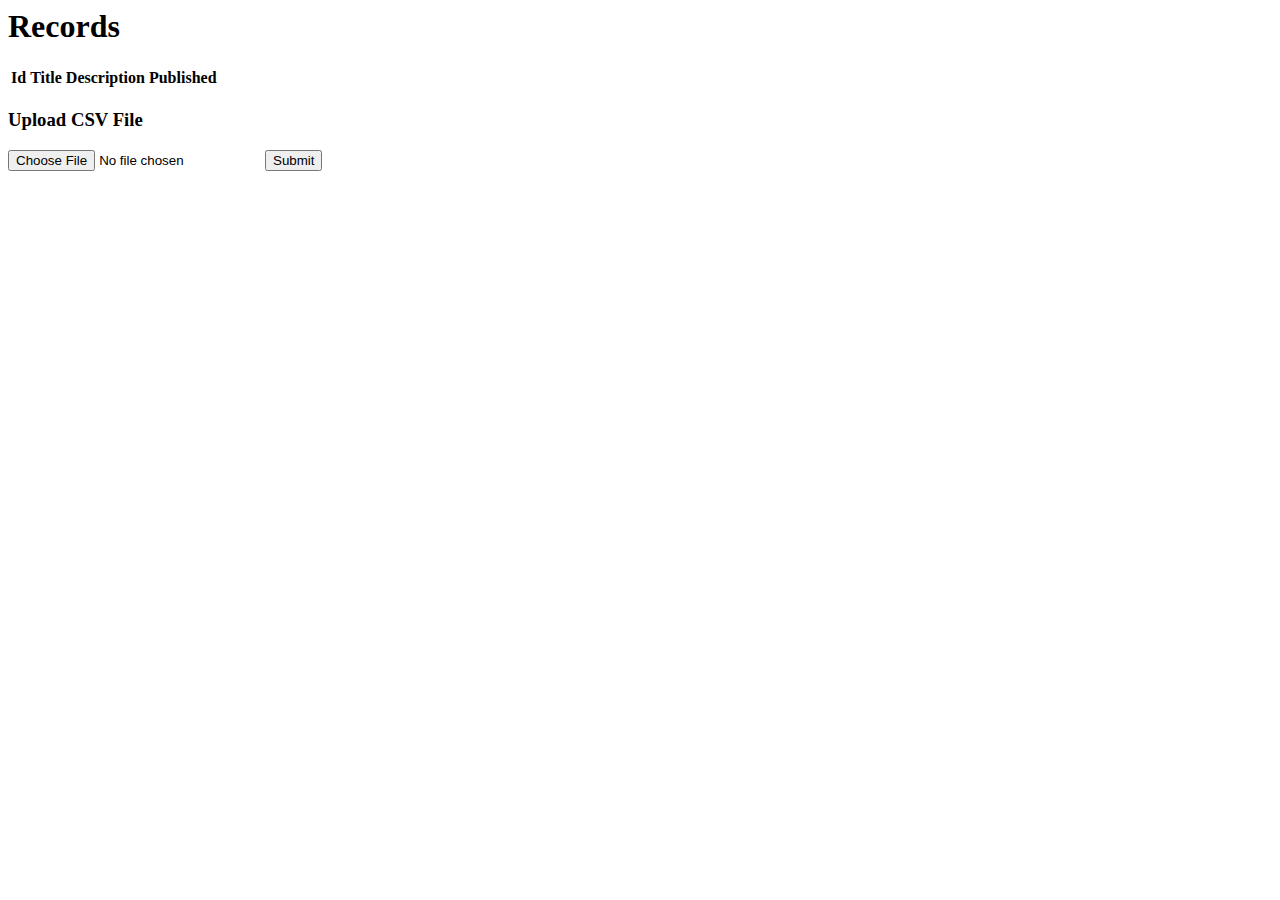
==== src/main/resources/static/UploadPage/uploadpage.html @ 9c9fb3f5 "web resource added for html and js pages" ====
<script src="https://ajax.googleapis.com/ajax/libs/jquery/3.3.1/jquery.min.js"></script>
<!DOCTYPE html>
<html>

<head>
	<meta name="viewport" content="width=device-width, initial-scale=1.0, minimum-scale=1.0">
	<title>CSV file Application</title>
	<link rel="stylesheet" href="/main.css" />
</head>

<body>
	<h1>Records</h1>
	<table class=table>
		<thead>
			<tr>
				<th>Id</th>
				<th>Title</th>
				<th>Description</th>
				<th>Published</th>
			</tr>
		</thead>
		<tbody id="studentdata">
		</tbody>


	</table>

	<div class="upload-container">
		<div class="upload-header">
			<!-- <h2>CSV file into my sql database</h2>-->
		</div>
		<div class="upload-content">
			<div class="single-upload">
				<h3>Upload CSV File </h3>
				<form id="singleUploadForm" name="singleUploadForm">
					<input id="singleFileUploadInput" type="file" name="file" class="file-input" required />
					<button type="submit" class="primary submit-btn">Submit</button>
				</form>
				<div class="upload-response">
					<div id="singleFileUploadError"></div>
					<div id="singleFileUploadSuccess"></div>
				</div>
			</div>

		</div>
	</div>



	<script src="/UploadPage/uploadcsv.js"></script>
</body>

</html>
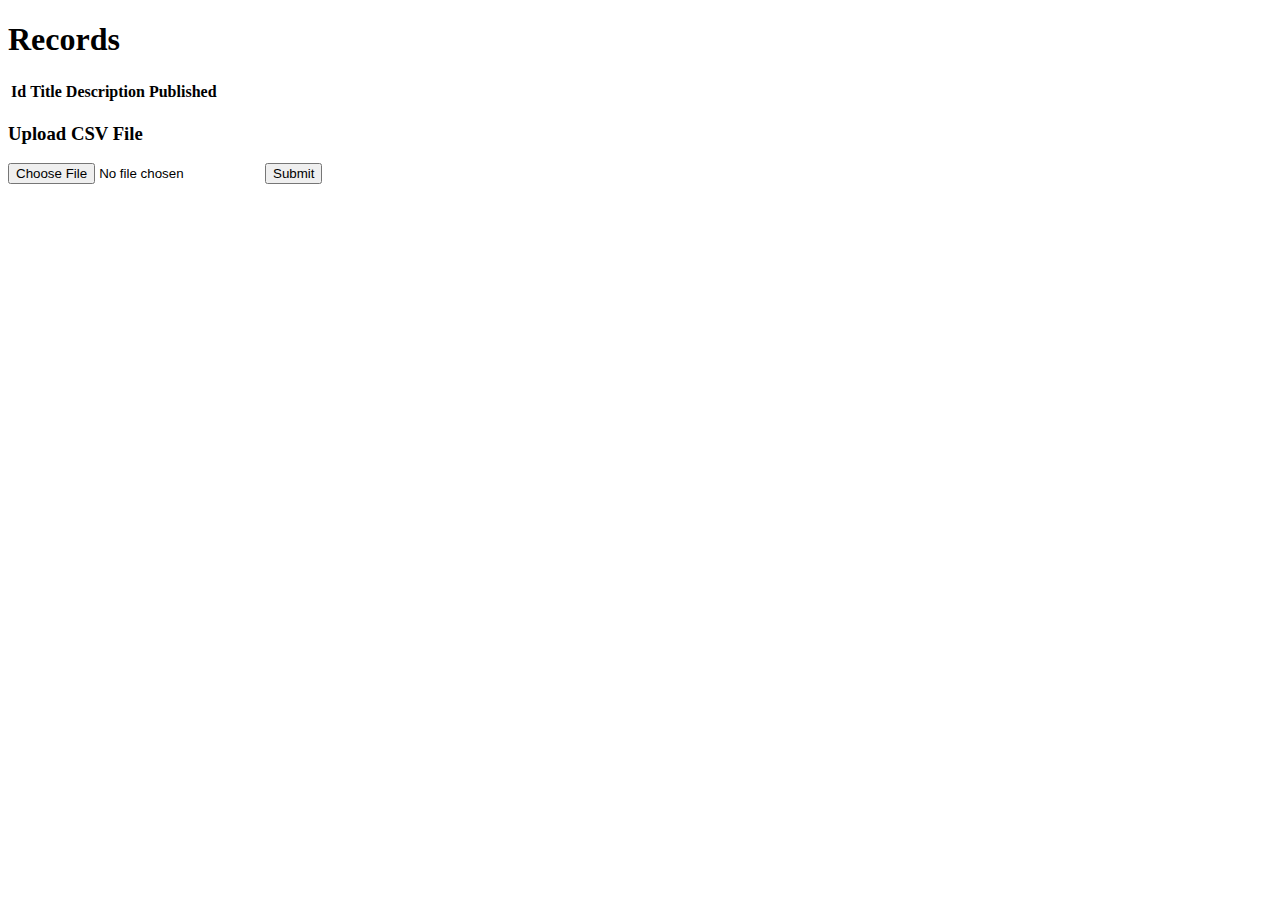
==== commit 807a2e6f: "Refactored code" ====
--- a/src/main/resources/static/UploadPage/uploadpage.html
+++ b/src/main/resources/static/UploadPage/uploadpage.html
@@ -1,4 +1,4 @@
-<script src="https://ajax.googleapis.com/ajax/libs/jquery/3.3.1/jquery.min.js"></script>
+<!--<script src="https://ajax.googleapis.com/ajax/libs/jquery/3.3.1/jquery.min.js"></script>-->
 <!DOCTYPE html>
 <html>
 
@@ -9,41 +9,46 @@
 </head>
 
 <body>
-	<h1>Records</h1>
-	<table class=table>
-		<thead>
-			<tr>
-				<th>Id</th>
-				<th>Title</th>
-				<th>Description</th>
-				<th>Published</th>
-			</tr>
-		</thead>
-		<tbody id="studentdata">
-		</tbody>
+	<div>
+		<div>
+			<h1>Records</h1>
+			<table class=table>
+				<thead>
+					<tr>
+						<th>Id</th>
+						<th>Title</th>
+						<th>Description</th>
+						<th>Published</th>
+					</tr>
+				</thead>
+				<tbody id="studentdata">
+				</tbody>
+			
+			
+			</table>
+		</div>
 
+		<div class="upload-container">
+			<div class="upload-header">
+				<!-- <h2>CSV file into my sql database</h2>-->
+			</div>
+			<div class="upload-content">
+				<div class="single-upload">
+					<h3>Upload CSV File </h3>
+					<form id="singleUploadForm" name="singleUploadForm">
+						<input id="singleFileUploadInput" type="file" name="file" class="file-input" required />
+						<button type="submit" class="primary submit-btn">Submit</button>
+					</form>
+					<div class="upload-response">
+						<div id="singleFileUploadError"></div>
+						<div id="singleFileUploadSuccess"></div>
+					</div>
+				</div>
 
-	</table>
-
-	<div class="upload-container">
-		<div class="upload-header">
-			<!-- <h2>CSV file into my sql database</h2>-->
-		</div>
-		<div class="upload-content">
-			<div class="single-upload">
-				<h3>Upload CSV File </h3>
-				<form id="singleUploadForm" name="singleUploadForm">
-					<input id="singleFileUploadInput" type="file" name="file" class="file-input" required />
-					<button type="submit" class="primary submit-btn">Submit</button>
-				</form>
-				<div class="upload-response">
-					<div id="singleFileUploadError"></div>
-					<div id="singleFileUploadSuccess"></div>
-				</div>
 			</div>
-
 		</div>
 	</div>
+
 
 
 
